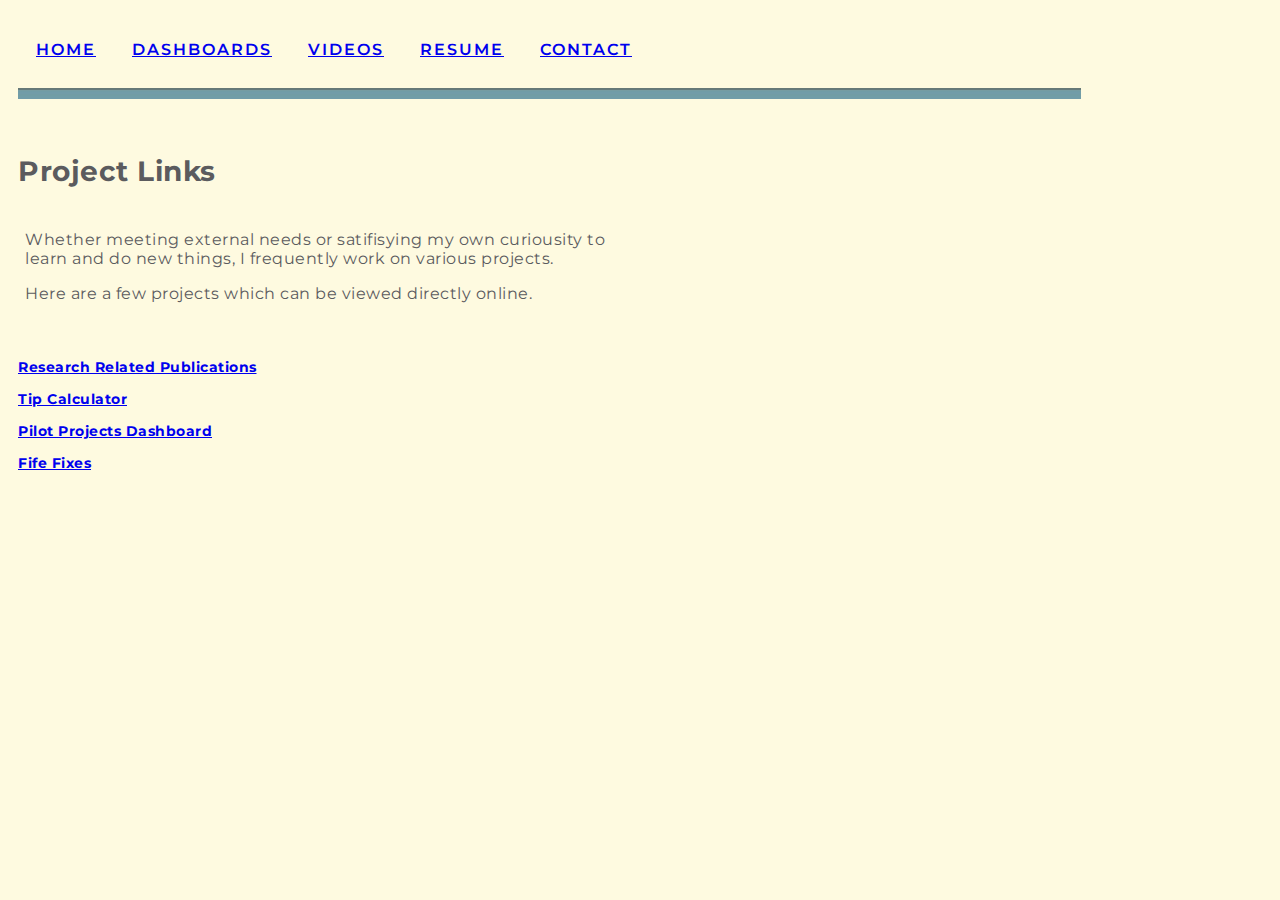
==== projects.html @ 7e95ce21 "Add files via upload" ====
<!DOCTYPE html>
<html>
  <head lang="en" dir="ltr">
    <title>John Fife - Projects</title>
    <meta charset="utf-8">
    <link rel="stylesheet" type="text/css" href="style3.css">
    <link href='https://fonts.googleapis.com/css?family=Montserrat' rel='stylesheet'>
  </head>
  <body>
    <main>
      <nav>
        <ul>
            <li><a href="index.html">Home</a></p>
            <li><a href="dash.html">Dashboards</a></p>
            <li><a href="vids.html">Videos</a></p>
            <li><a href="resume.html">Resume</a></p>
            <li><a href="contact.html">Contact</a></p>

        </ul>
    </nav>

        <img src="line.jpg" id="pic1">
        <p></p>
      <br>
        <h1>Project Links</h1>
          <table>
            <tr>
              <td>
                <p>
                  Whether meeting external needs or satifisying my own curiousity
                  to learn and do new things, I frequently work on various projects.
                </p>
                <p>Here are a few projects which can be viewed directly online.
                </p>
              </td>  
              
            </tr>
          
          </table> 
          <br>
         
                <strong>
                <p><a href="https://www.researchgate.net/profile/John-Fife" target="_blank">Research Related Publications</a></li>
                <p><a href="https://fifespeed.pythonanywhere.com/" target="_blank">Tip Calculator</a></li>
                <p><a href="https://fifespeed-sample-dash1-streamlit-app-nx7ago.streamlit.app/" target="_blank">Pilot Projects Dashboard</a></li>
                <p><a href="https://fifespeed.github.io/fifefix/" target="blank">Fife Fixes</a></li>
                </strong>
    
                

       <p></p>
       <br> 
        
    </main>
  </body>
</html>
---- style3.css ----
body {
    background: #fefae0;
    margin: 10;
    padding: 10;
    color: #5b5b5e;
    
    display: inline-block;
    font-family: 'Montserrat', sans-serif;
    font-weight: 500;
    font-size: 14px;
    letter-spacing: .5px;
    margin: 0;
    padding: 20px 18px 10px 18px;
  }
  
  /* Navigation */
  
  .navigation {
    box-sizing: border-box;
    background-color: #fefae0;
    overflow: auto;
    padding: 18px 50px;
    position: relative;
    top: 0;
    width: 100%;
    z-index: 999;
  }
  
  ul {
    padding: 0;
    margin: 0;
  }
  
  li {
    color: #5b5b5e;
    display: inline-block;
    font-family: 'Montserrat', sans-serif;
    font-weight: 600;
    font-size: 16px;
    letter-spacing: 2px;
    margin: 10;
    padding: 20px 18px 10px 18px;
    text-transform: uppercase;
  }
  
  .active {
    color: #88CCF1;
  }
  
  /* Table */
  
  table {
    background: #fefae0;
    height: 90%;
    left: 0%;
    right: 50%;
    margin: 10px left;
    overflow-y: scroll;
    position: relative;
    width: 50%;
  }
  
  thead th {
    background: #fefae0;
    color: #fff;
    font-family: 'Montserrat', sans-serif;
    font-weight: 200;
    font-size: 22;
    letter-spacing: 2px;
    text-transform: uppercase;
  }
  
  tr {
    background: #fefae0;
    border-bottom: 1px solid #fff;
    margin-bottom: 25px;
    width: 75%
  }
  
  th, td {
    font-family: 'Montserrat', sans-serif;
    font-weight: 400;
    font-size: 16px;
    padding: 5px;
    text-align: left;
    width: 50%;
  }
  
  .search {
    background-color: #FFF;
    border: 1px solid #DDD;
    border-radius: 3px;
    color: #AAA;
    padding: 20px;
    margin: 50px auto 0px auto;
    width: 77%;
  }

  #pic1 {
    opacity: 0.6;
  }

  * {box-sizing:border-box}

  .container {
    width: 100%; 
    background-color: #ddd; 
  }
  
  .skills {
    text-align: right; 
    padding-top: 10px; 
    padding-bottom: 10px; 
    color: white; 
  }
  
  .analyze {width: 85%; background-color: #04AA6D;}
  .collect {width: 65%; background-color: #2196F3;}
  .comm {width: 75%; background-color: #f44336;}
  .org {width: 80%; background-color: #808080;} 
  .report {width: 95%; background-color: #ff6600;} 
  .viz {width: 60%; background-color: #ac00e6;}
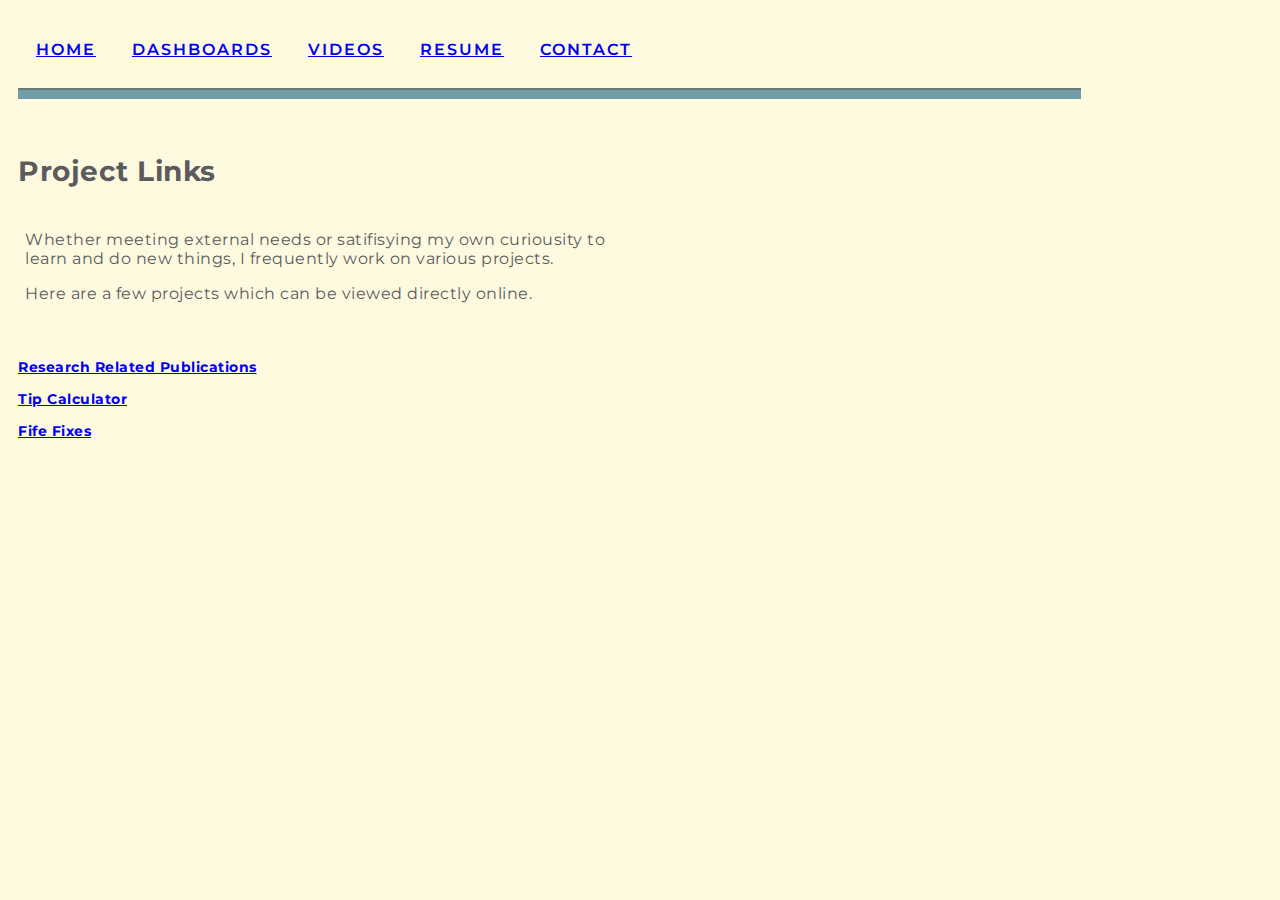
==== commit ea6334ed: "Update projects.html" ====
--- a/projects.html
+++ b/projects.html
@@ -42,7 +42,7 @@
                 <strong>
                 <p><a href="https://www.researchgate.net/profile/John-Fife" target="_blank">Research Related Publications</a></li>
                 <p><a href="https://fifespeed.pythonanywhere.com/" target="_blank">Tip Calculator</a></li>
-                <p><a href="https://fifespeed-sample-dash1-streamlit-app-nx7ago.streamlit.app/" target="_blank">Pilot Projects Dashboard</a></li>
+               
                 <p><a href="https://fifespeed.github.io/fifefix/" target="blank">Fife Fixes</a></li>
                 </strong>
     
